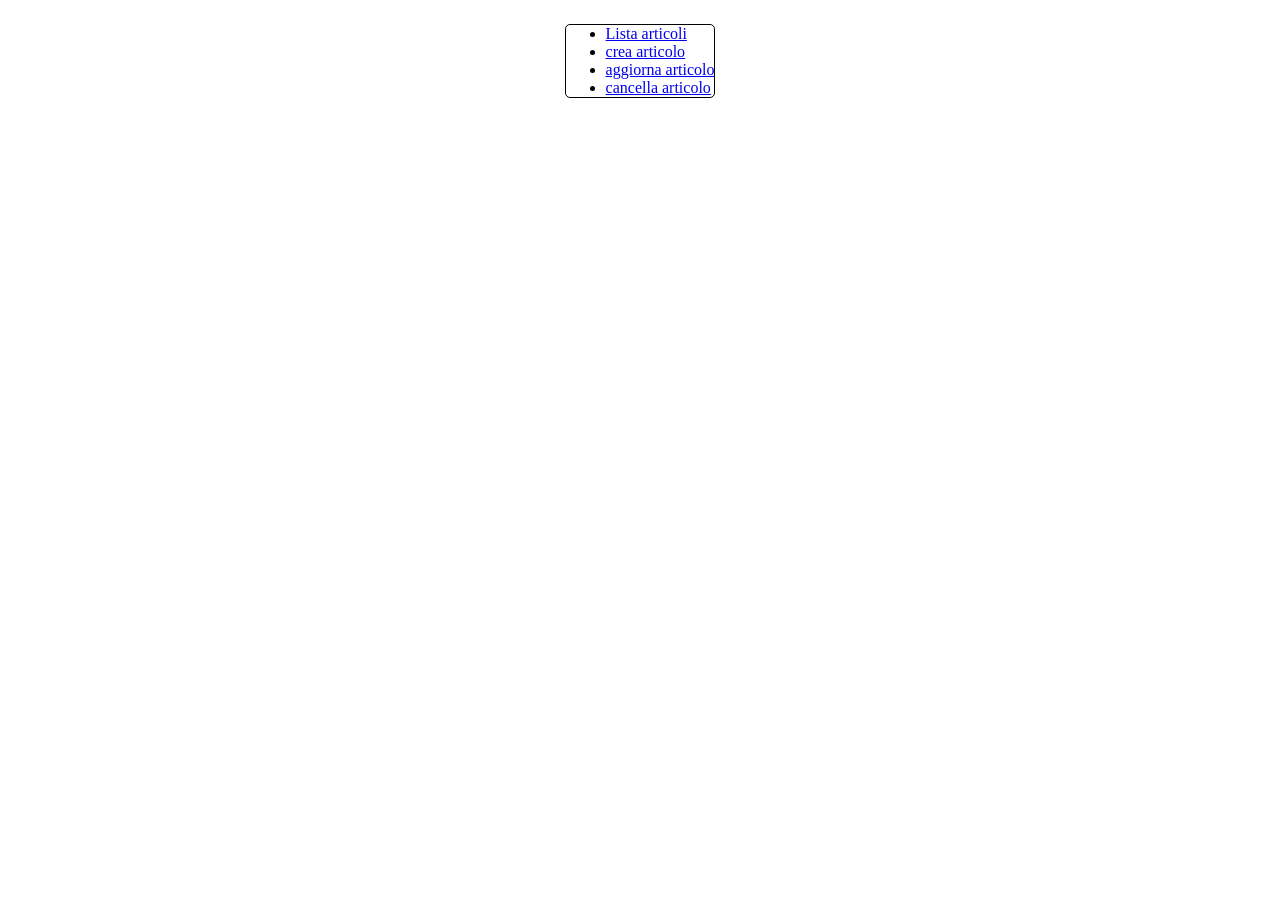
==== src/main/resources/static/ajax/index.html @ 8ff8adbd "aggiunto un semplice frontend con jquery" ====
<!DOCTYPE html>
    <html lang="en">
        <head>
            <meta charset="UTF-8">
            <meta name="viewport" content="width=device-width, initial-scale=1.0">
            <script src="https://cdnjs.cloudflare.com/ajax/libs/jquery/3.7.1/jquery.min.js" integrity="sha512-v2CJ7UaYy4JwqLDIrZUI/4hqeoQieOmAZNXBeQyjo21dadnwR+8ZaIJVT8EE2iyI61OV8e6M8PP2/4hpQINQ/g==" crossorigin="anonymous" referrerpolicy="no-referrer"></script>
            <link rel="stylesheet" href="./style.css">
            <title>Document</title>
    </head>
    <body>


        <div class="content">
            
            <ul class="tab">

                <li>
                    <a href="./list.html">Lista articoli</a>
                </li>
                <li>
                    <a href="create.html">crea articolo</a>
                </li>
                <li>
                    <a href="updateJson.html">aggiorna articolo</a>
                </li>
                <li>
                    <a href="./delete.html">cancella articolo</a>
                </li>

            </ul>
            

        </div>
       
    </body>
</html>
---- src/main/resources/static/ajax/style.css ----
.modulo{
    display:flex;
    justify-content: center;
}

.form{
    display: flex;
    flex-direction: column;
    align-items: center;
    border: 1px solid black;
    padding: 5px;
    width: 200px;
}

.content{

    display: flex;    
    justify-content: center;

}

.tab{

    display: flex;
    flex-direction: column;
    border: 1px solid black;
    border-radius: 5px;

}
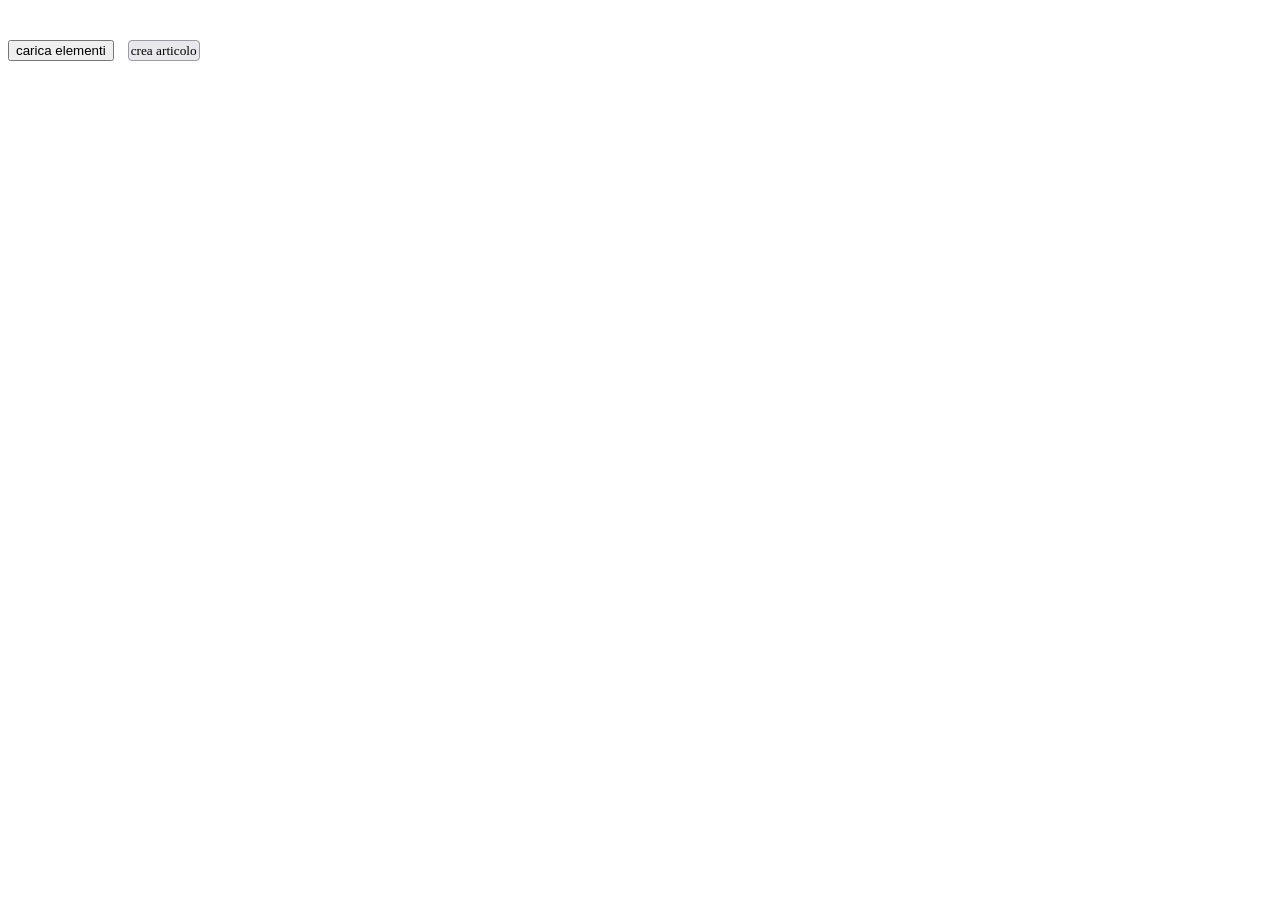
==== commit 6c66b912: "sistemazione frontend" ====
--- a/src/main/resources/static/ajax/index.html
+++ b/src/main/resources/static/ajax/index.html
@@ -1,36 +1,27 @@
+
 <!DOCTYPE html>
     <html lang="en">
         <head>
             <meta charset="UTF-8">
             <meta name="viewport" content="width=device-width, initial-scale=1.0">
             <script src="https://cdnjs.cloudflare.com/ajax/libs/jquery/3.7.1/jquery.min.js" integrity="sha512-v2CJ7UaYy4JwqLDIrZUI/4hqeoQieOmAZNXBeQyjo21dadnwR+8ZaIJVT8EE2iyI61OV8e6M8PP2/4hpQINQ/g==" crossorigin="anonymous" referrerpolicy="no-referrer"></script>
-            <link rel="stylesheet" href="./style.css">
+            
+            <link rel="stylesheet" href="./css/style.css">
             <title>Document</title>
     </head>
     <body>
+        
+        <!-- implementare le funzionalità per gestire anche categorie e wharehouse --> 
+        <div class="content">
+            <ul id="list">
+            </ul>
+        </div>
 
+        <input type="submit" id ="submit" value="carica elementi">
 
-        <div class="content">
-            
-            <ul class="tab">
-
-                <li>
-                    <a href="./list.html">Lista articoli</a>
-                </li>
-                <li>
-                    <a href="create.html">crea articolo</a>
-                </li>
-                <li>
-                    <a href="updateJson.html">aggiorna articolo</a>
-                </li>
-                <li>
-                    <a href="./delete.html">cancella articolo</a>
-                </li>
-
-            </ul>
-            
-
-        </div>
-       
+        <a href = './create.html' class='button' > crea articolo </a> </li>
+        
+        <script src="./script/script.js"></script>   
+        
     </body>
 </html>
--- a/src/main/resources/static/ajax/css/style.css
+++ b/src/main/resources/static/ajax/css/style.css
@@ -0,0 +1,99 @@
+
+.modulo{
+
+    display:flex;
+    justify-content: center;
+
+}
+
+.form{
+
+    display: flex;
+    flex-direction: column;
+    align-items: center;
+    border: 1px solid black;
+    border-radius: 3px;
+    padding: 5px;
+    width: 200px;
+
+}
+
+.button{
+
+    font-size: 13.3px;
+    font-family: Tahoma;
+    border-radius: 4px;
+    background-color: #e9e9ed;
+    border: 1px solid #9a9aa7;
+    text-decoration:none;
+    text-decoration-color: black;
+    color: black;
+    margin: 0 10px;
+    padding: 2px ;   
+
+}
+
+.content{
+
+    display: flex;    
+    justify-content: center;
+
+}
+
+.tab{
+
+    display: flex;
+    flex-direction: column;
+    border: 1px solid black;
+    border-radius: 5px;
+
+}
+
+li:first-child {
+
+    border-radius: 10px 10px 0 0;
+
+}
+
+li:nth-last-child(2) {
+
+    border-radius: 0 0 10px 10px;
+
+}
+
+.green{
+
+    background-color: green;
+
+}
+
+.red{
+
+    background-color: red;
+
+}
+
+.dist{
+
+    margin: 15px 0;
+
+}
+
+
+.dist>li{
+
+    padding: 0 10px;
+    
+}
+
+ul{
+
+    list-style-type: none;
+
+}
+
+#list{
+
+    width: 50%;
+
+}
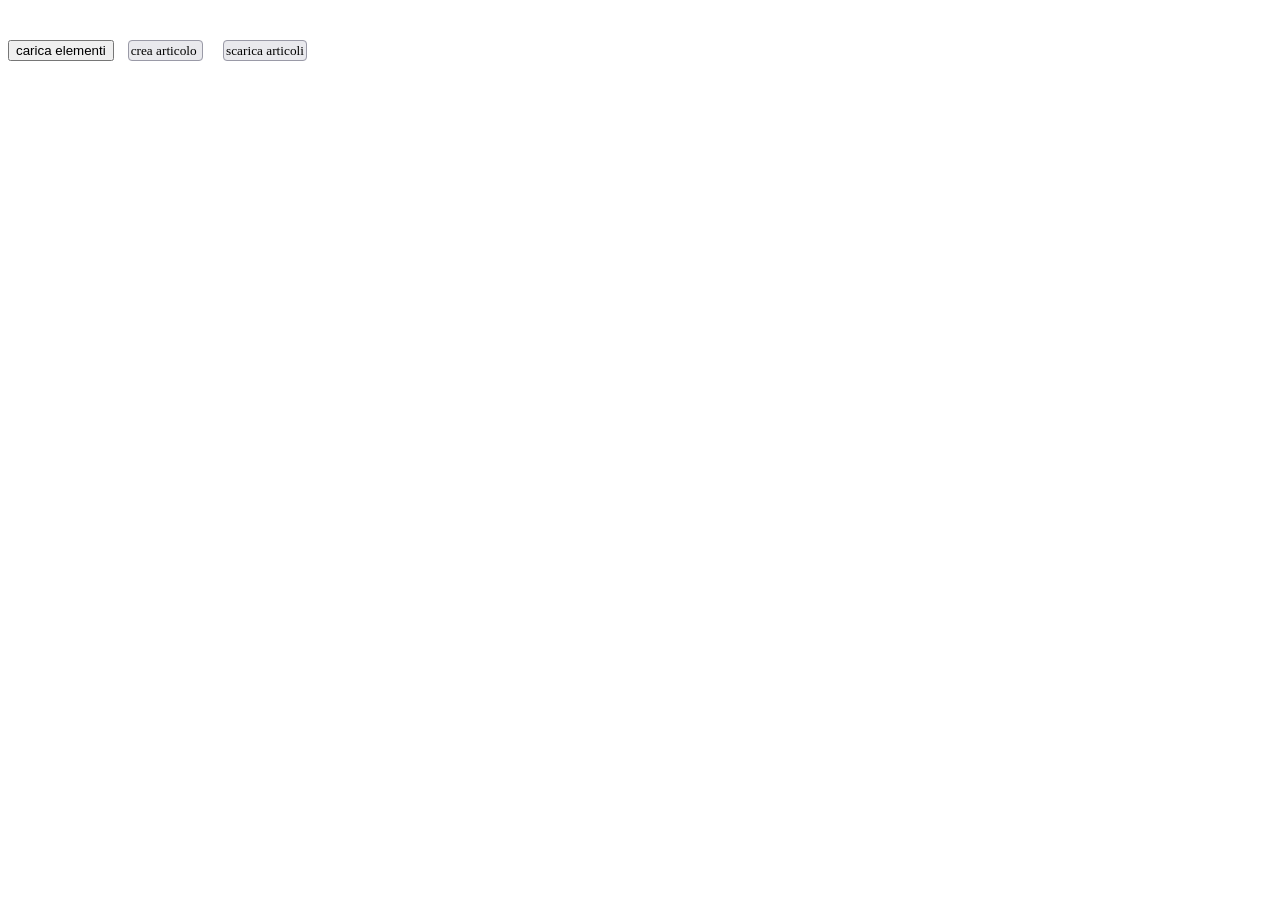
==== commit 5968950f: "sistemazione esport" ====
--- a/src/main/resources/static/ajax/index.html
+++ b/src/main/resources/static/ajax/index.html
@@ -19,7 +19,9 @@
 
         <input type="submit" id ="submit" value="carica elementi">
 
-        <a href = './create.html' class='button' > crea articolo </a> </li>
+        <a href = './create.html' class='button' > crea articolo </a> 
+
+        <a href = 'http://localhost:8080/api/article/csv' class='button' id="csv"> scarica articoli </a> 
         
         <script src="./script/script.js"></script>   
         
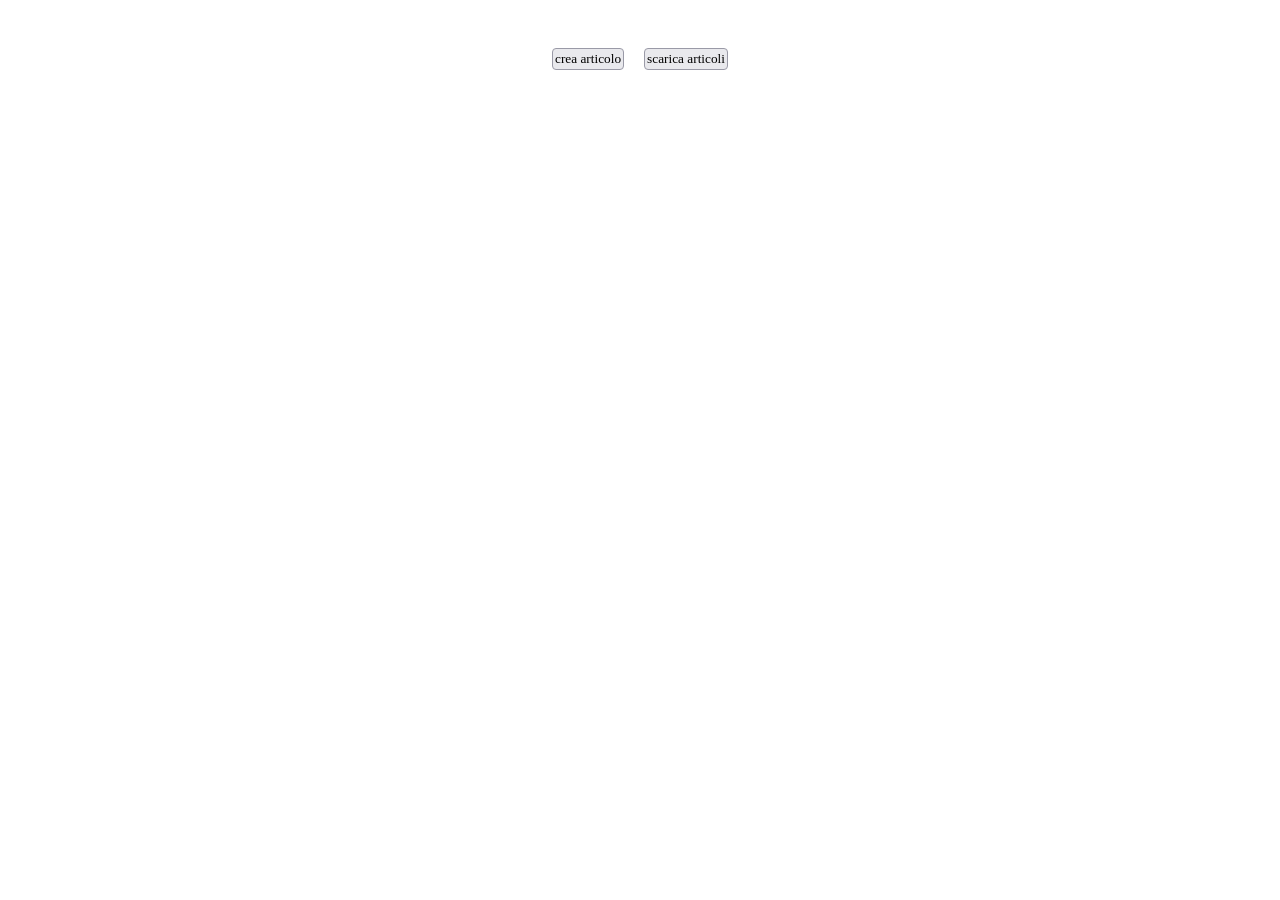
==== commit ebacee97: "modifica style css" ====
--- a/src/main/resources/static/ajax/index.html
+++ b/src/main/resources/static/ajax/index.html
@@ -5,7 +5,7 @@
             <meta charset="UTF-8">
             <meta name="viewport" content="width=device-width, initial-scale=1.0">
             <script src="https://cdnjs.cloudflare.com/ajax/libs/jquery/3.7.1/jquery.min.js" integrity="sha512-v2CJ7UaYy4JwqLDIrZUI/4hqeoQieOmAZNXBeQyjo21dadnwR+8ZaIJVT8EE2iyI61OV8e6M8PP2/4hpQINQ/g==" crossorigin="anonymous" referrerpolicy="no-referrer"></script>
-            
+          
             <link rel="stylesheet" href="./css/style.css">
             <title>Document</title>
     </head>
@@ -17,13 +17,14 @@
             </ul>
         </div>
 
-        <input type="submit" id ="submit" value="carica elementi">
+       <!-- <input type="submit" id ="submit" value="carica elementi"> --> 
 
-        <a href = './create.html' class='button' > crea articolo </a> 
-
-        <a href = 'http://localhost:8080/api/article/csv' class='button' id="csv"> scarica articoli </a> 
+        <div class="modulo">
+            <a href = './create.html' class='button' > crea articolo </a>
+            <a href = 'http://localhost:8080/api/article/csv' class='button' id="csv"> scarica articoli </a>
+        </div>
         
-        <script src="./script/script.js"></script>   
         
+        <script src="./script/script.js"></script> 
     </body>
 </html>
--- a/src/main/resources/static/ajax/css/style.css
+++ b/src/main/resources/static/ajax/css/style.css
@@ -3,6 +3,7 @@
 
     display:flex;
     justify-content: center;
+    margin: 8px;
 
 }
 
